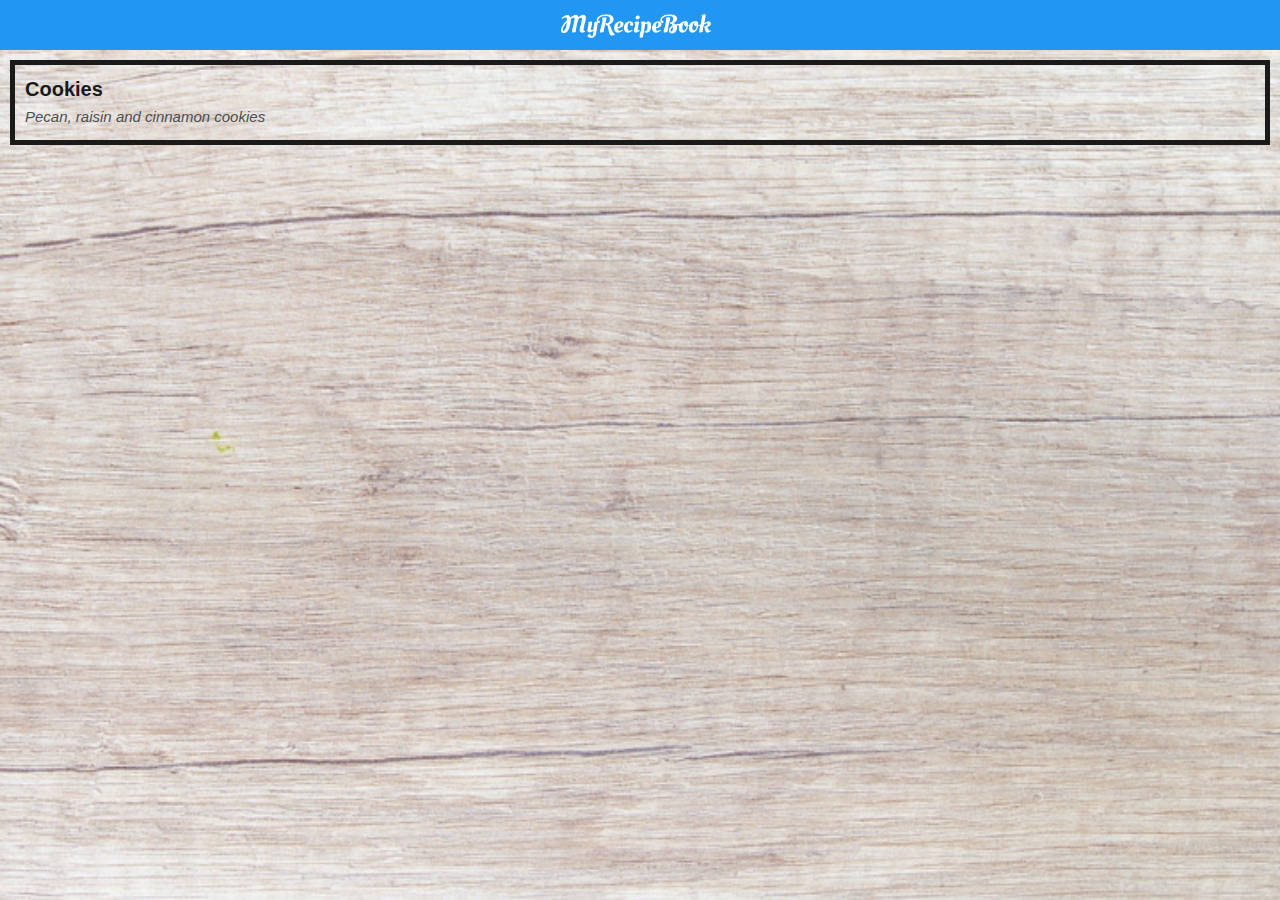
==== deserts.html @ af6dfa0e "submission" ====
<!DOCTYPE html>
<html>

<head>
    <title>My Recipe Book|Deserts</title>
    <link rel="stylesheet" href="style.css">
    <link rel="stylesheet" href="fontawesome/css/all.css">
</head>

<body class="body-meals">

    <div class="header">
        <a href="index.html">
            <i class="fas fa-chevron-left"></i>
        </a>
        <img src="images/logo-text.png">
    </div>
    <div id="meals">
        <div class="meals-list">
            <a href="cookies.html">
                <div class="meals-list-item">
                    <h1>Cookies<i class="fas fa-chevron-right"></i></h1>

                    <P>Pecan, raisin and cinnamon cookies</P>
                    

                </div>
            </a>

        </div>

    </div>



</body>

</html>
---- style.css ----
html{
    height:100%;
}

body{
    font-family: sans-serif;

    margin:0;
    padding: 0;
    height:100% ;
}

.body-home{
    background-image: url('images/background-01-port.png');
    background-position: center;
    background-attachment: fixed;
    background-repeat: no-repeat;
    background-size: cover;
}

.body-meals{
    background-image: url('images/background-02-port.png');
    background-position: center;
    background-attachment: fixed;
    background-repeat: no-repeat;
    background-size: cover;
}
/*===========HEADER==========*/
.header{
    background-color: #2196f3;
    width: 100%;
    height: 50px;
    top: 0;

    position: fixed;
    overflow: hidden;

    text-align: center;
}

.header i{
    float: left;
    padding: 17px 0px 0px 17px;
    color: #ffffff;
}

.header img{
    width: 150px;
    padding-top: 14px;
    padding-right: 25px;
}
/*===========HOME PAGE==========*/

#home-logo-img{
    width: 50px;
    display: block;
    margin: auto;
    padding: 25px 10px 10px 10px;
}

#home-logo-text{
    width: auto;
    display: block;
    margin: auto;
    padding: 25px;
}
/*=====MENU=====*/

.home-menue-item{
    text-decoration: none;
    text-transform: uppercase;
    
    color: white;
    font-size: 25px;
    font-weight: bold;
    text-align: center;
    border: 5px solid white;
    
    display: block;
    margin: auto;
    margin-bottom: 10px;
    width:80%;
}

/*===========MEALS PAGE==========*/
#meals{
    padding-top: 50px;
}
/*=====MEALS PAGE MENU=====*/

.meals-list a{
    text-decoration: none;
}

.meals-list-item{
    border: 5px solid #1a1a1a;
    margin: 10px;
}

.meals-list-item h1{
    font-weight: bold;
    font-size: 20px;
    color: #1a1a1a;
    padding-left: 10px;
}
.meals-list-item i{
    float: right;
    color: #1a1a1a;
    padding: 10px;

}

.meals-list-item p{
    font-size: 15px;
    font-style: italic;
    color: #4d4d4d;
    margin-top: -7px;
    padding-left: 10px;
}

/*===========RECIPE PAGE==========*/

#recipe{
    padding-top: 50px;
}
/*=====RECIPE DETAILS====*/

.recipe-detail img{
    width: 100%;
}

.recipe-detail h1{
    font-size: 25px;
    text-align: center;
    border: 5px solid #1a1a1a;
    margin: 10px;
    padding: 5px;
}

.recipe-detail h2{
    font-size: 20px;
    text-align: left;
}

.recipe-details-info{
    margin-left: 25px;
    margin-right: 25px;
    margin: 0;
    margin-left: 10px;
}

.recipe-details-info p{
    font-size: 13px;
    display: inline-block;

}

.recipe-detail-ingredients label{
    line-height: 25px;
    margin-left: 10px;
}

.recipe-details-steps{
    padding-top: 20px;
}

    
.recipe-details-steps{
    padding-right: 28px;
}
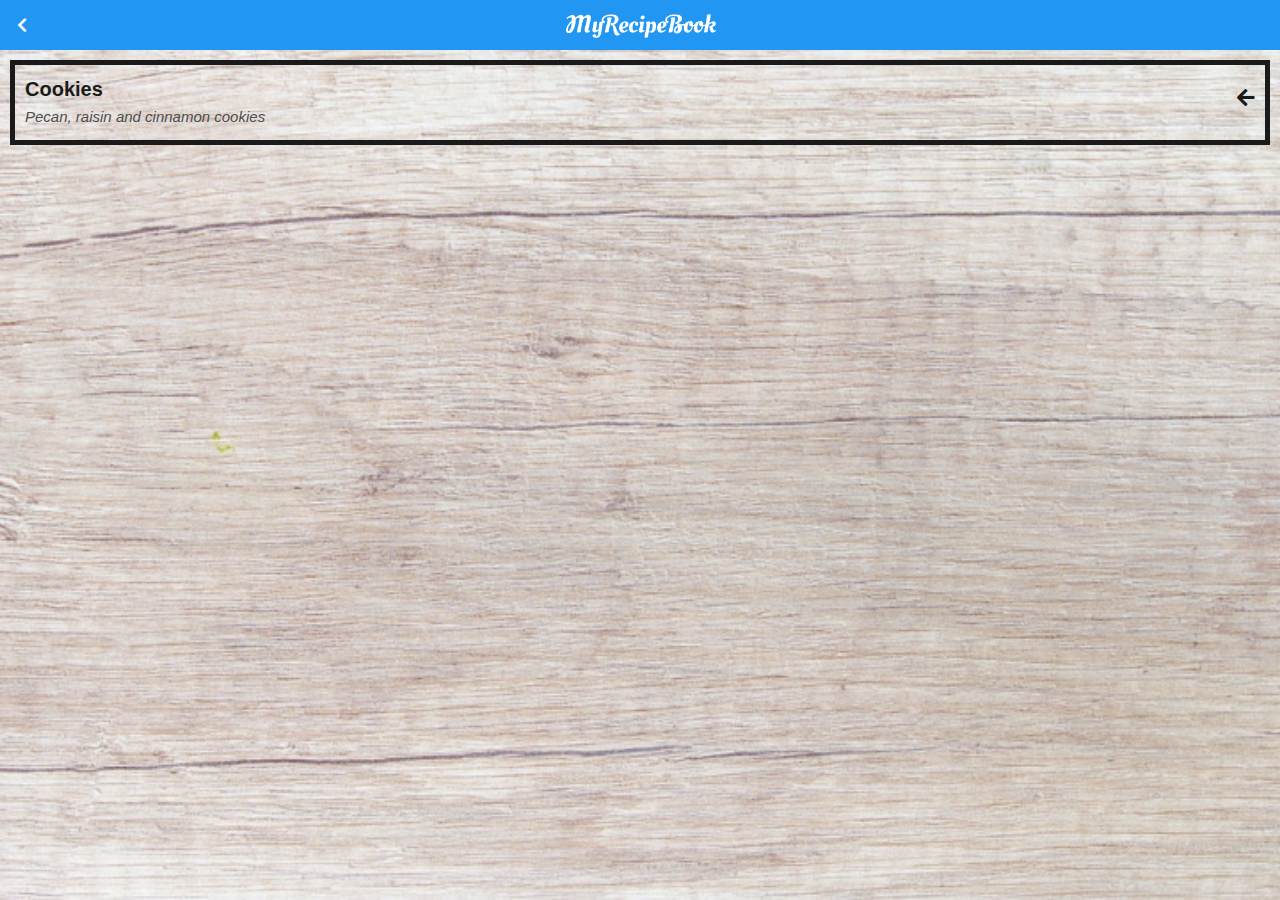
==== commit aa606ccd: "submission" ====
--- a/deserts.html
+++ b/deserts.html
@@ -4,7 +4,7 @@
 <head>
     <title>My Recipe Book|Deserts</title>
     <link rel="stylesheet" href="style.css">
-    <link rel="stylesheet" href="fontawesome/css/all.css">
+    <link rel="stylesheet" href="fontAwesome/css/all.css">
 </head>
 
 <body class="body-meals">
@@ -19,7 +19,7 @@
         <div class="meals-list">
             <a href="cookies.html">
                 <div class="meals-list-item">
-                    <h1>Cookies<i class="fas fa-chevron-right"></i></h1>
+                    <h1>Cookies<i class="fas fa-arrow-left"></i></h1>
 
                     <P>Pecan, raisin and cinnamon cookies</P>
                     
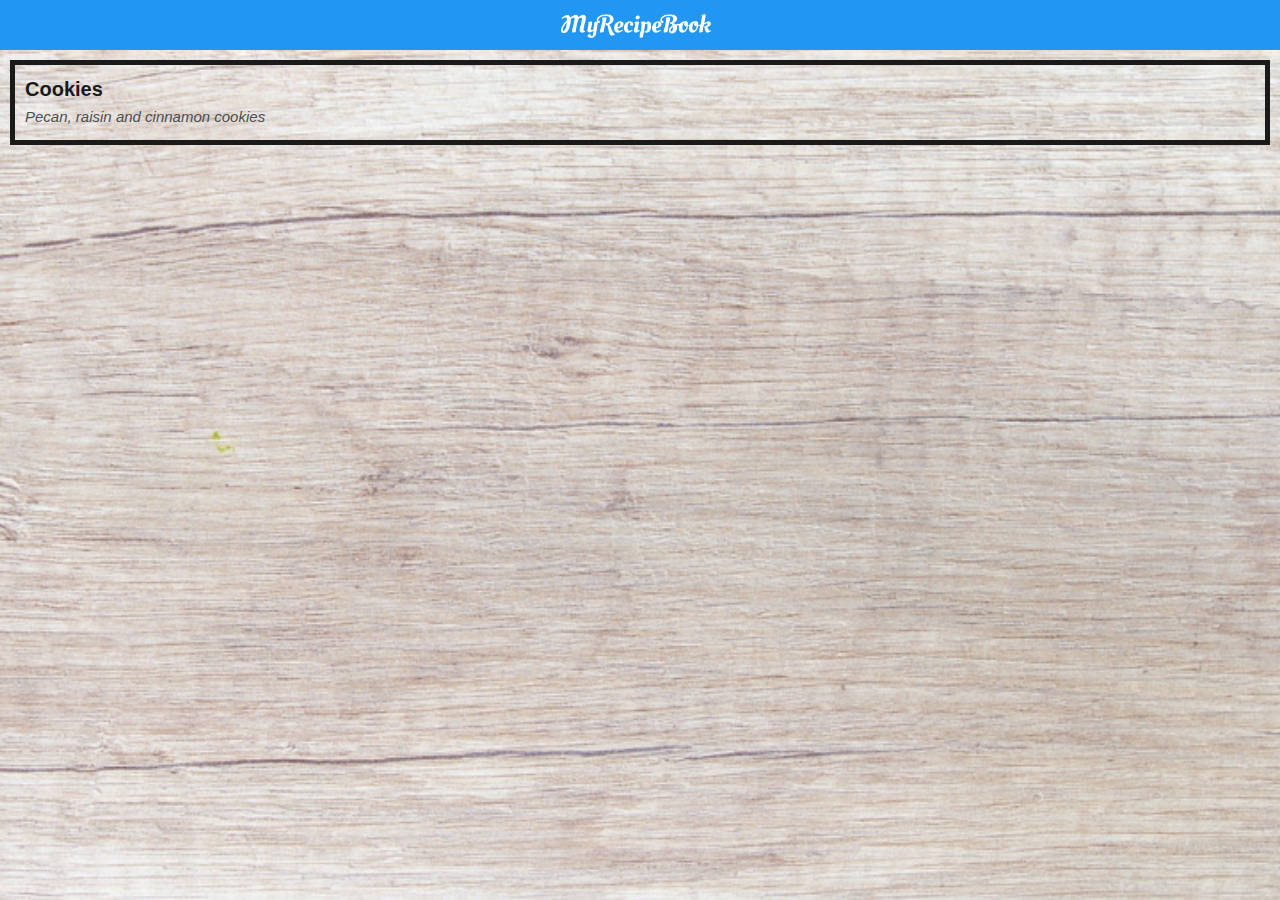
==== commit 20fd46e2: "submission" ====
--- a/deserts.html
+++ b/deserts.html
@@ -19,7 +19,8 @@
         <div class="meals-list">
             <a href="cookies.html">
                 <div class="meals-list-item">
-                    <h1>Cookies<i class="fas fa-arrow-left"></i></h1>
+                    <h1>Cookies<i class="fas fa-chevron-right"></i></h1>
+
 
                     <P>Pecan, raisin and cinnamon cookies</P>
                     
